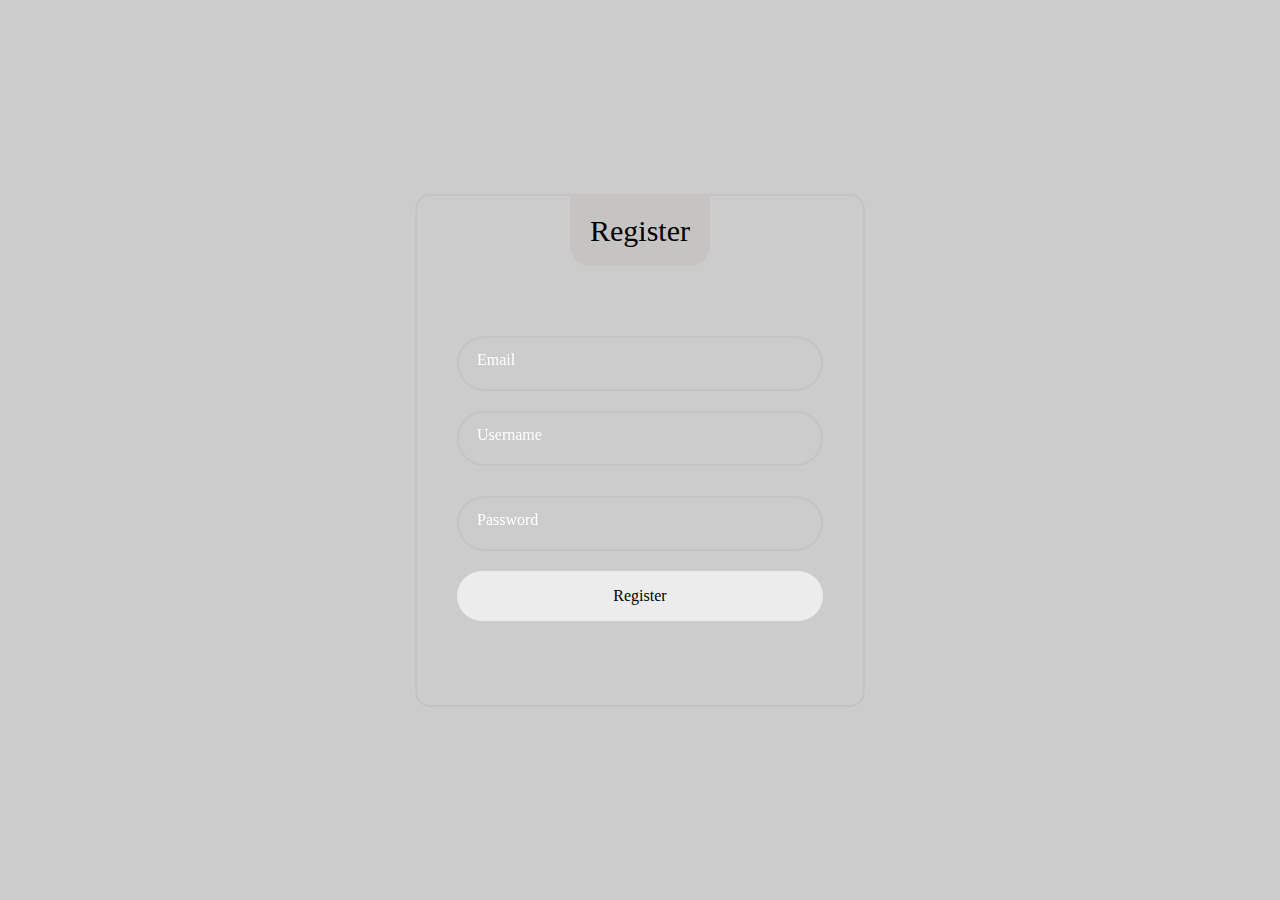
==== LoginPage/Register.html @ 530440c9 "Added Reset Pass and Register Webpages" ====
<!DOCTYPE html>

<HTML lang="en">
    <head>
        <meta charset="UTF-8">
        <title>Registeration Page</title>
        <link href="./style.css" rel="stylesheet">
    </head>
<body>

<DIV class = "wrapper">
    <DIV class = "loginBox">

        <DIV class = "loginHeader">
            <SPAN>Register</SPAN>
        </DIV>

        <DIV class = "inputBox">
            <input typer = "password" id = "Email" class = "inputField" required>
            <label for = "Email" class = "labelUsernamePassword">Email</label>
            <i class = "bx bxLockAlt icon"></i>
        </DIV>

        <DIV class = "inputBox">
            <input type = "text" id = "user" class = "inputField" required>
            <label for = "user" class = "labelUsernamePassword">Username</label>
            <i class = "bx bxUser icon"></i>
        </DIV>
        
        <DIV class = "inputBox">
            <input typer = "password" id = "pass" class = "inputField" required>
            <label for = "pass" class = "labelUsernamePassword">Password</label>
            <i class = "bx bxLockAlt icon"></i>
        </DIV>

      

        <DIV class = "inputBox">
            <input type = "submit" class = "inputSubmit" value = "Register">
        </DIV>

      
        
    </DIV>
</DIV>
<script src="script.js"></script>
</body>

</HTML>
---- LoginPage/style.css ----
*{
    margin: 0;
    padding: 0;
    box-sizing: border-box;
    font-family: 'Poppins';
}

:root{
    --primary-color: #c6c3c3;
    --second-color: #ffffff;
    --black-color: #000000; 
}

body{
    background-image: url("https://png.pngtree.com/thumb_back/fw800/background/20230713/pngtree-enchanted-forest-at-night-illuminated-dark-tree-trunks-in-3d-illustration-image_3858323.jpg");
    background-position: center;
    background-size: cover;
    background-repeat: no-repeat;
    background-attachment: fixed;
}

a{
    text-decoration: none;
    color:var(--second-color);
}

a:hover{
    text-decoration: underline;
}

.wrapper{
    width: 100%;
    display: flex;
    justify-content: center;
    align-items: center;
    min-height: 100vh;
    background-color: rgba(0,0,0,0.2);
}
.loginBox{
    position: relative;
    width: 450px;
    backdrop-filter: blur(25px);    
    border: 2px solid var(--primary-color);
    border-radius: 15px;
    padding: 7.5em 2.5em 4em 2.5em;
    color:var(--second-color);


}

.loginHeader{
    position: absolute;
    top: 0%;
    left: 50%;
    transform: translateX(-50%);
    display: flex;
    align-items: center;
    justify-content: center;
    background-color: var(--primary-color);
    width: 140px;
    height: 70px;
    border-radius: 0 0 20px 20px;

}

.loginHeader span{
    font-size: 30px;
    color: var(--black-color);
}

.loginHeader::before{
    content: "";
    position: absolute;
    top: 0;
    left: -30px;
    width: 30px;
    height: 30px;
    border-top-right-radius: 50%;
    background: transparent;
}

.login-header::after{
    content: "";
    position: absolute;
    top: 0;
    left: -30px;
    width: 30px;
    height: 30px;
    border-top-right-radius: 50%;
    background: transparent;
}

inputField:focus ~ .label,.inputField:valid .label{
    position: absolute;
    top: -10px;
    left: 20px;
    font-size: 14px;
    border-radius: 30px;
    color: var(--black-color);
    padding: 0 10px;
}

.icon{
    position: absolute;
    top: 18px;
    right: 25px;
    font-size: 20px;
}

.rememberForget{
    display: flex;
    justify-content: space-between;
    font-size: 15px;
}

.inputBox{
    position: relative;
    display: flex;
    flex-direction: column;
    margin: 20px 0;
}

.inputField{
    width: 100%;
    height: 55px;
    font-size: 16px;
    background: transparent;
    color: var(--second-color);
    padding-inline: 20px 50px;
    border: 2px solid var(--primary-color);
    border-radius: 30px;
    outline: none;
}

#user {
    margin-bottom: 10px;
}

.label {
    position: absolute;
    top: 15px;
    left: 20px;
    transition: .2s;
}
.labelUsernamePassword {
    position: absolute;
    top: 15px;
    left: 20px;
    transition: .2s;
}



.inputSubmit{
    width: 100%;
    height: 50px;
    background: #ececec;
    font-size: 16px;
    font-weight: 500;
    border: none;
    border-radius: 30px;
    cursor: pointer;
    transition: .3s;
}

.inputSubmit ::hover{
    background: var(--second-color);
}

.register{
    text-align: center;
}

.register a {
    font-weight: 500;
}

@media only screen and (max-width: 564px){
    .wrapper{
        padding: 20px;
    }

    .loginBox{
        padding: 7.5em 1.5em 4em 1.5em;
    }
}

.centeredText {
    display: grid ;
    justify-content: center; 
    align-items: center ; 
    /* Additional styling if needed */
    width: 50px; /* Example width */
    height: 100px; /* Example height */
    
}
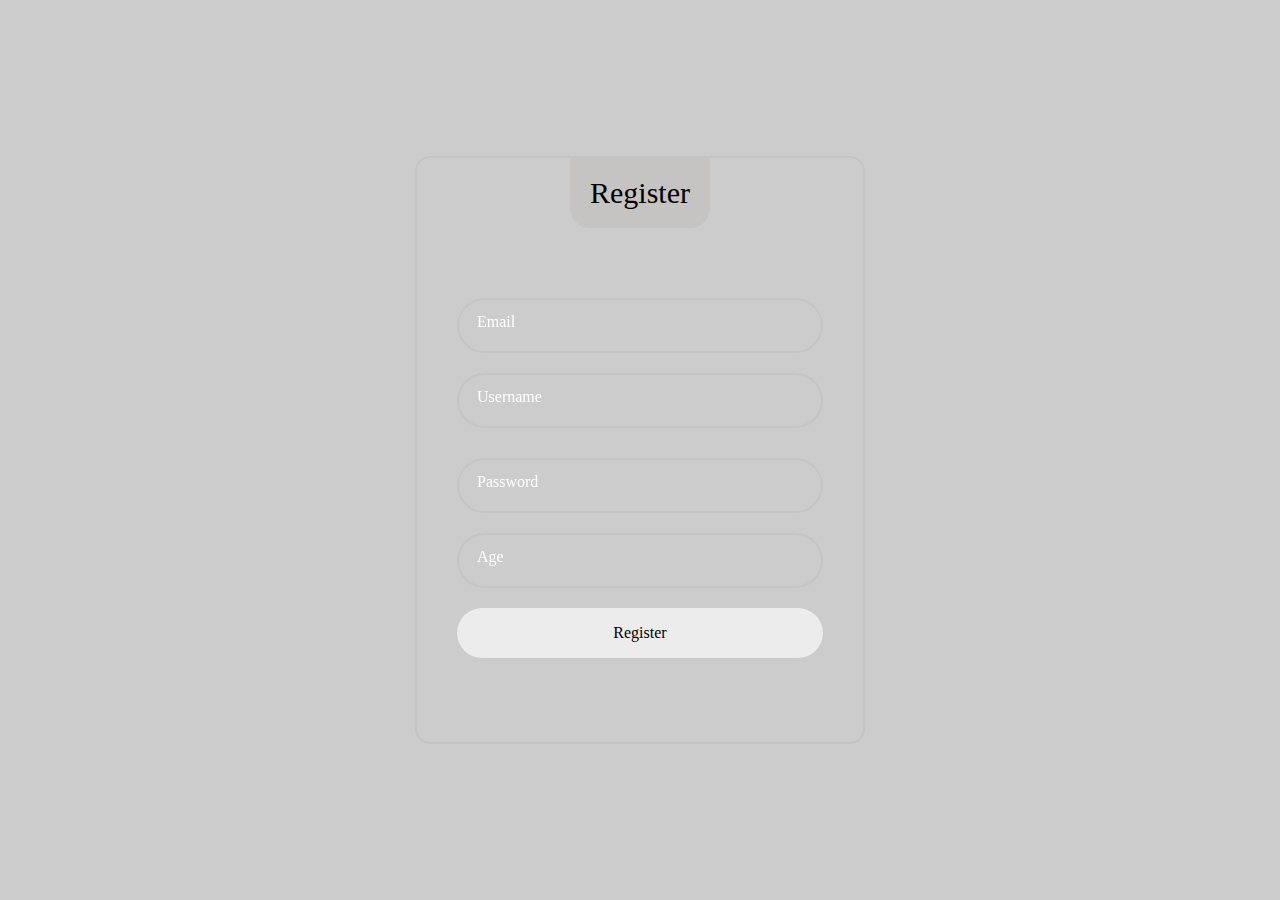
==== commit 0d2cf42c: "Added age section to registration" ====
--- a/LoginPage/Register.html
+++ b/LoginPage/Register.html
@@ -20,7 +20,7 @@
             <label for = "Email" class = "labelUsernamePassword">Email</label>
             <i class = "bx bxLockAlt icon"></i>
         </DIV>
-
+            
         <DIV class = "inputBox">
             <input type = "text" id = "user" class = "inputField" required>
             <label for = "user" class = "labelUsernamePassword">Username</label>
@@ -30,6 +30,12 @@
         <DIV class = "inputBox">
             <input typer = "password" id = "pass" class = "inputField" required>
             <label for = "pass" class = "labelUsernamePassword">Password</label>
+            <i class = "bx bxLockAlt icon"></i>
+        </DIV>
+
+        <DIV class = "inputBox">
+            <input typer = "password" id = "Age" class = "inputField" required>
+            <label for = "Age" class = "labelUsernamePassword">Age</label>
             <i class = "bx bxLockAlt icon"></i>
         </DIV>
 
